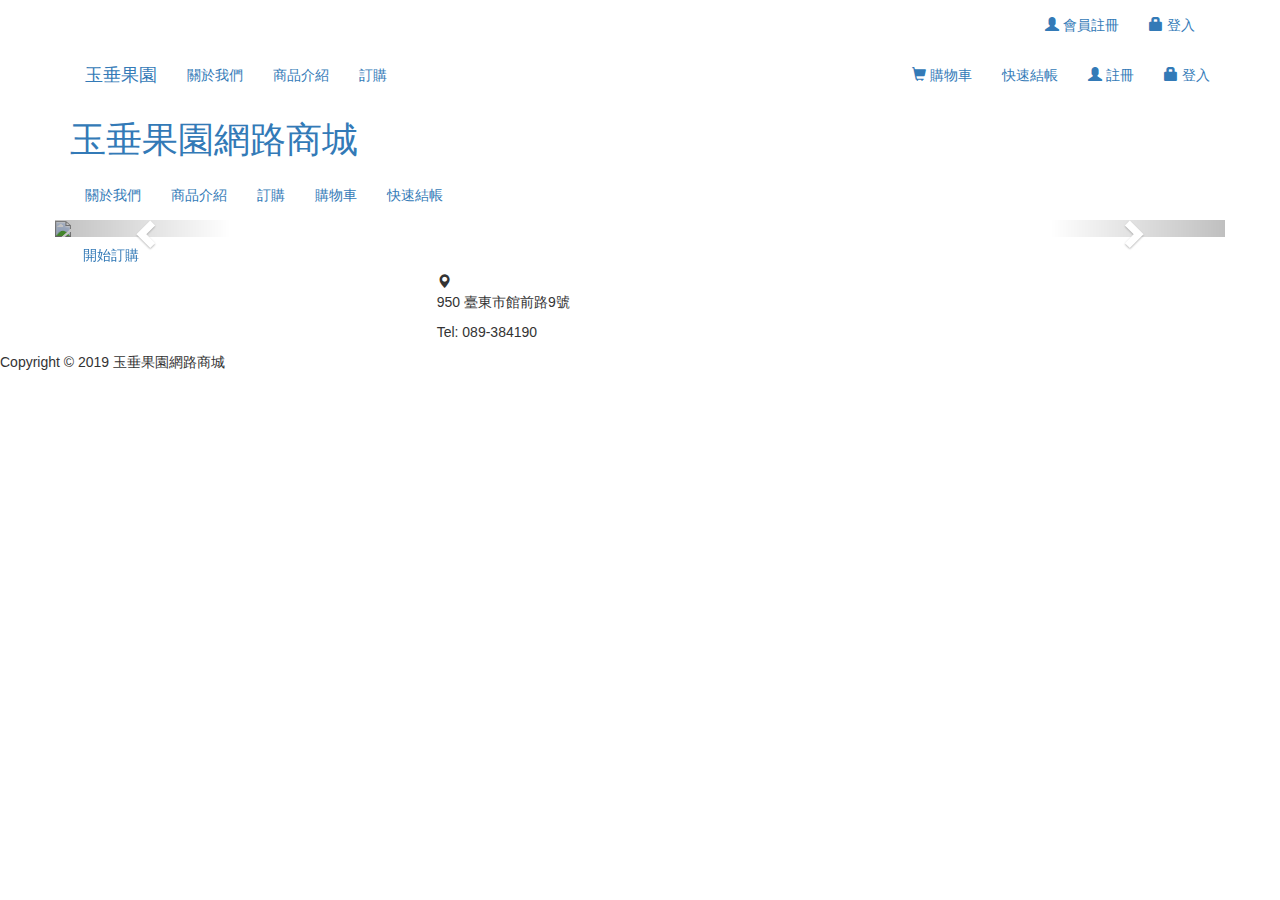
==== index.html @ aafad542 "Merge branch 'master' of https://github.com/He-ya/YuChuiOrchard.github.io" ====
<!DOCTYPE html>
<html>
    <head>
        <meta charset="UTF-8">
        <meta name="viewport" content="width=device-width, initial-scale=1.0">
        <meta http-equiv="X-UA-Compatible" content="ie=edge">
        <title>玉垂果園網路商城</title>
        <link rel="stylesheet" href="https://maxcdn.bootstrapcdn.com/bootstrap/3.3.5/css/bootstrap.min.css">
        <link rel="stylesheet" href="stylesheets/header.css">
    </head>
    <body>
        <div id="wrapper">
            <div class="row top-nav">
                <div class="container">
                    <div class="col-md-12">
                        <ul class="nav navbar-nav navbar-right">
                            
                                <li><a href="login.html"><span class="glyphicon glyphicon-user"></span> 會員註冊</a></li>
                                <li><a href="login.html"><span class="glyphicon glyphicon-lock"></span> 登入</a></li>                        
                            
                        </ul>
                    </div>
                </div>
            </div>
            <div class="row top-nav">
                <!--md-->
                <div id="sticky-nav" class="col-md-12 down-nav">
                    <div class="container">
                        <ul class="nav navbar-nav navbar-down-menu">
                                <li><a class="navbar-brand" href="login.html">玉垂果園</a></li>
                                <li><a href="aboutus.html">關於我們</a></li>
                                <li><a href="intro.html">商品介紹</a></li>
                                <li><a href="order.html">訂購</a></li>
                        </ul>
                        <ul class="nav navbar-nav navbar-right">
                                                        
                                <li><a href="cart.html"><span class="glyphicon glyphicon-shopping-cart"></span> 購物車</a></li>
                                <li><a href="checkout.html">快速結帳</a></li>
                                <li><a href="login.html"><span class="glyphicon glyphicon-user"></span> 註冊</a></li>
                                <li><a href="login.html"><span class="glyphicon glyphicon-lock"></span> 登入</a></li>                        
                            
                        </ul>
                    </div>
                </div>
                <!--sm-->
                <!--xs-->
            </div>

            <div class="container">
                <div id="wrapper-header" class="row">
                    <!--md-->
                    <div class="col-md-12">
                        <div class="row">
                            <div class="col-md-12">
                                <a href="index.html"><h1>玉垂果園網路商城</h1></a>
                            </div>
                            <div id="nav" class="col-md-12 top-menu">
                                <ul class="nav navbar-nav navbar-top-menu" >
                                    <li><a href="aboutus.html">關於我們</a></li>
                                    <li><a href="intro.html">商品介紹</a></li>
                                    <li><a href="order.html">訂購</a></li>
                                    <li><a href="car.html">購物車</a></li>
                                    <li><a href="checkout.html">快速結帳</a></li>
                                </ul>
                            </div>
                        </div>
                    </div>
                    <!--sm-->
                    <!--xs-->
                </div>

                <div id="wrapper-content" class="row">
                    <div class="col-md-12">
                        
                        
                        
                    </div>

    <script>
        var sticky = nav.offsetTop;

        window.onscroll = function() {
            myFunction();
        };
        
        function myFunction() {
            if (window.pageYOffset >= sticky) {
                document.getElementById("sticky-nav").classList.add("sticky");
                document.getElementById("sticky-nav").style.display="block";
            }
            else {
                document.getElementById("sticky-nav").classList.remove("sticky");
                document.getElementById("sticky-nav").style.display="none";
            }
        }
    </script>

    <script src="http://code.jquery.com/jquery-1.11.1.min.js"></script>
    <script src="http://netdna.bootstrapcdn.com/bootstrap/3.0.0/js/bootstrap.min.js"></script>

<link rel="stylesheet" href="stylesheets/landing.css">

<div id="banner" class="carousel slide" data-ride="carousel">
	<ol class="carousel-indicators">
		<li data-target="#banner" data-slide-to="0" class="active"></li>
		<li data-target="#banner" data-slide-to="1"></li>
		<li data-target="#banner" data-slide-to="2"></li>
	</ol>

	<div class="carousel-inner">
        <div class="item active"><img src="https://upload.cc/i1/2019/03/17/n8p3N9.jpg"></div>
        <div class="item"><img src="https://upload.cc/i1/2019/03/17/igovJK.jpg"></div>
        <div class="item"><img src="https://upload.cc/i1/2019/03/17/R0rANY.jpg"></div>
	</div>

	<a class="left carousel-control" href="#banner" data-slide="prev">
		<span class="glyphicon glyphicon-chevron-left"></span>
		<span class="sr-only">Previous</span>
	</a>
	<a class="right carousel-control" href="#banner" data-slide="next">
		<span class="glyphicon glyphicon-chevron-right"></span>
		<span class="sr-only">Next</span>
	</a>
</div>

<div style="padding: 0;" class="col-md-12">
    <!-- <img src="https://upload.cc/i1/2018/05/07/zrgp3X.png"> -->
</div>

<div class="col-md-12">
	<a class="btn" href="order.html">開始訂購</a>
</div>

<!--首頁動畫-->
<script src="https://code.jquery.com/jquery-git2.min.js"></script>
<script src="https://maxcdn.bootstrapcdn.com/bootstrap/3.3.7/js/bootstrap.min.js"></script>

<link rel="stylesheet" href="stylesheets/footer.css">
                </div>
            </div>

            <div id="wrapper-footer" class="row">
                <div class="col-md-4 col-md-offset-4 info">
                    <div>
                        <span class="glyphicon glyphicon-map-marker"></span>
                    </div>
                    <div>
                        <p>950 臺東市館前路9號</p>
                        <p>Tel: 089-384190</p>
                    </div>
                </div>
                <div class="col-md-12 copyright">
                    Copyright © 2019 玉垂果園網路商城
                </div>
            </div>
              
        </div>
    </body>
</html>
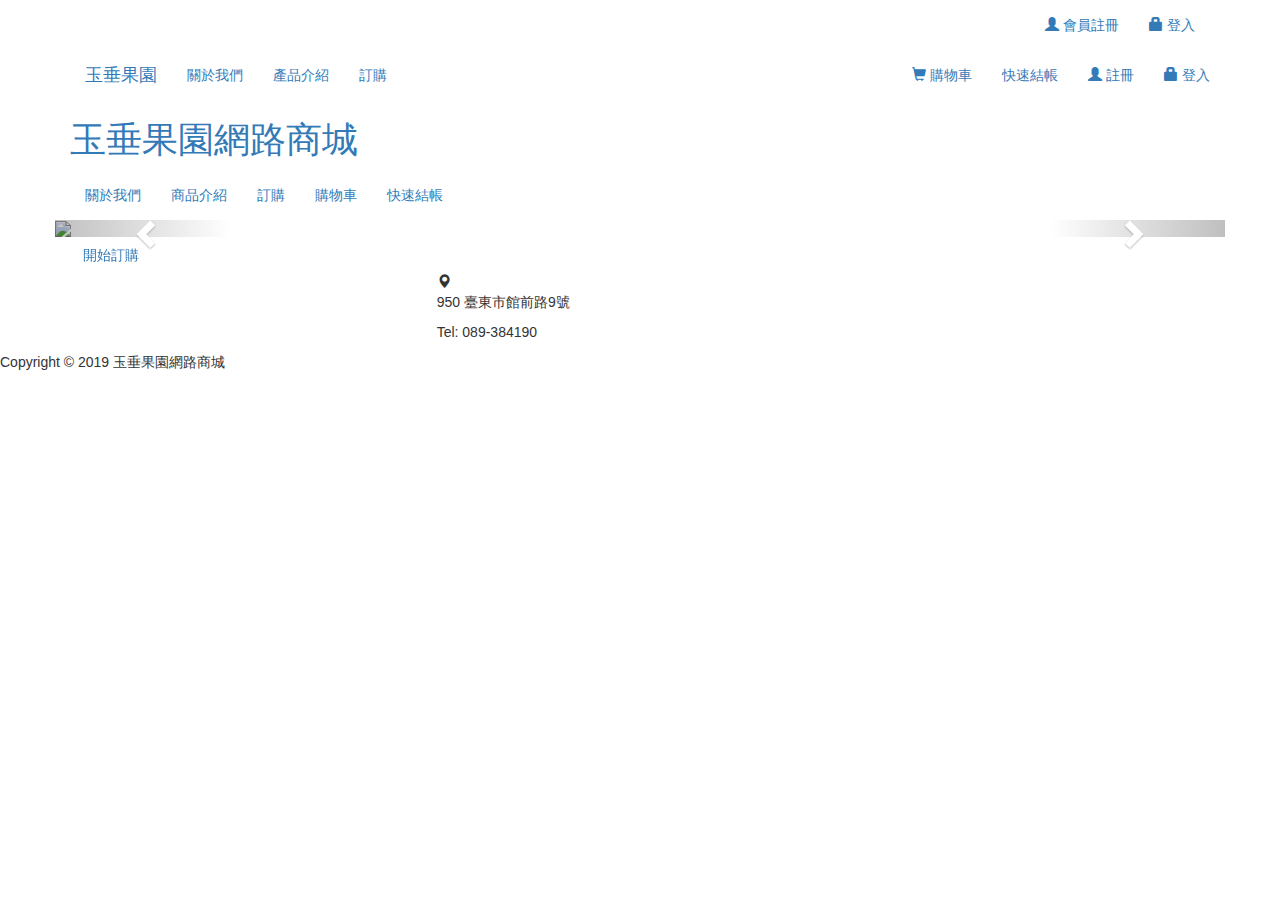
==== commit cb706444: "Update index.html" ====
--- a/index.html
+++ b/index.html
@@ -29,14 +29,14 @@
                     <div class="container">
                         <ul class="nav navbar-nav navbar-down-menu">
                                 <li><a class="navbar-brand" href="login.html">玉垂果園</a></li>
-                                <li><a href="aboutus.html">關於我們</a></li>
-                                <li><a href="intro.html">商品介紹</a></li>
-                                <li><a href="order.html">訂購</a></li>
+                                <li><a href="aboutus">關於我們</a></li>
+                                <li><a href="intro">產品介紹</a></li>
+                                <li><a href="order">訂購</a></li>
                         </ul>
                         <ul class="nav navbar-nav navbar-right">
                                                         
-                                <li><a href="cart.html"><span class="glyphicon glyphicon-shopping-cart"></span> 購物車</a></li>
-                                <li><a href="checkout.html">快速結帳</a></li>
+                                <li><a href="cart"><span class="glyphicon glyphicon-shopping-cart"></span> 購物車</a></li>
+                                <li><a href="checkout">快速結帳</a></li>
                                 <li><a href="login.html"><span class="glyphicon glyphicon-user"></span> 註冊</a></li>
                                 <li><a href="login.html"><span class="glyphicon glyphicon-lock"></span> 登入</a></li>                        
                             
@@ -129,7 +129,7 @@
 </div>
 
 <div class="col-md-12">
-	<a class="btn" href="order.html">開始訂購</a>
+	<a class="btn" href="#">開始訂購</a>
 </div>
 
 <!--首頁動畫-->
